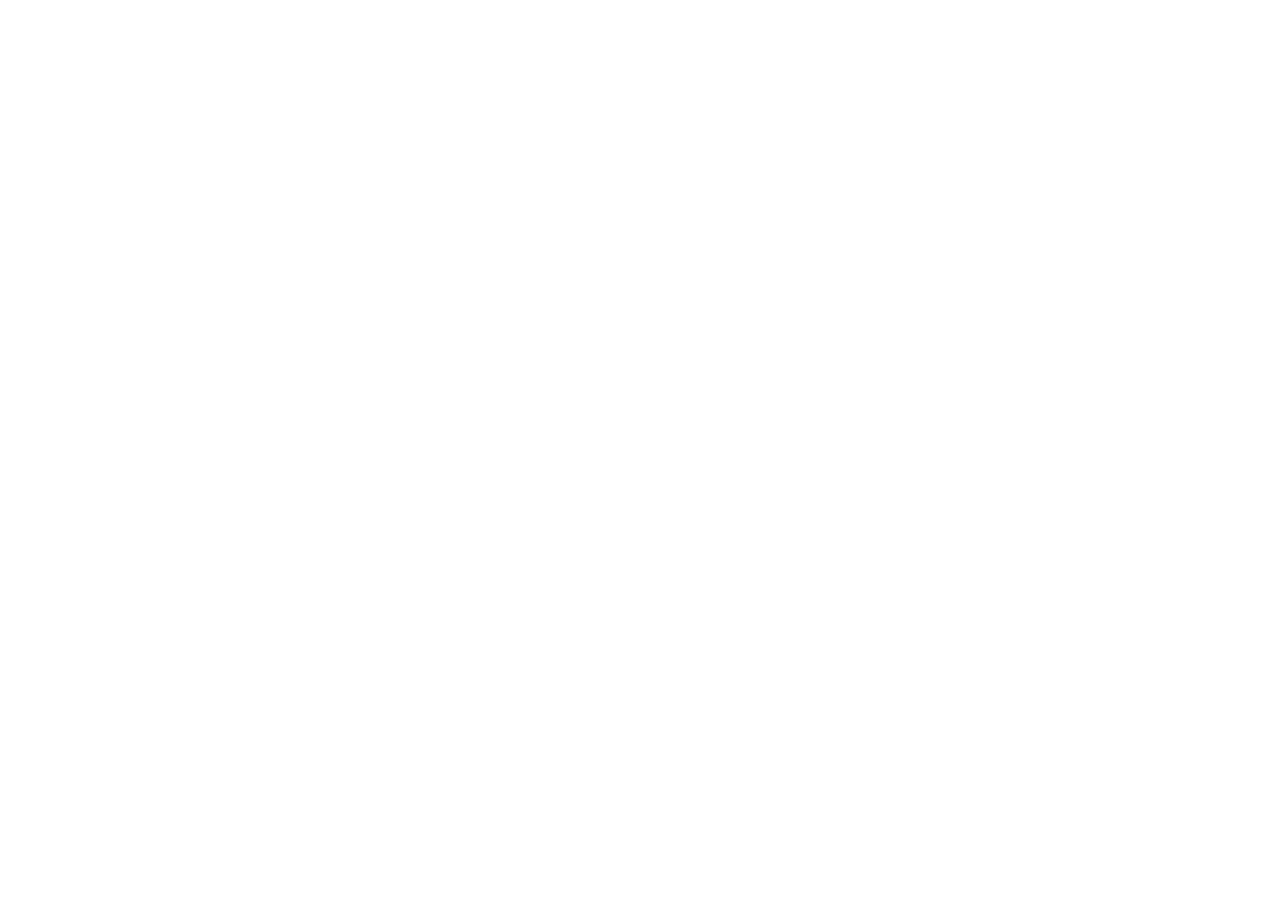
==== index1.html @ bebf72b8 "create a new version" ====
<!DOCTYPE html>
<html lang="en">
<head>
    <meta charset="UTF-8">
    <meta http-equiv="X-UA-Compatible" content="IE=edge">
    <meta name="viewport" content="width=device-width, initial-scale=1.0">
    <title>Etch A Sketch</title>
    <link href="style1.css" rel="stylesheet">
</head>

<body>
    <div class="container"></div>

    <script src="app1.js"></script>
</body>
</html>
---- style1.css ----
.container {
    width: 960px;
}

.grid-row {
    display: flex;

}

.grid-box {
    border: 1px solid #51E2F5;
    background-color: #9DC6CA;
}
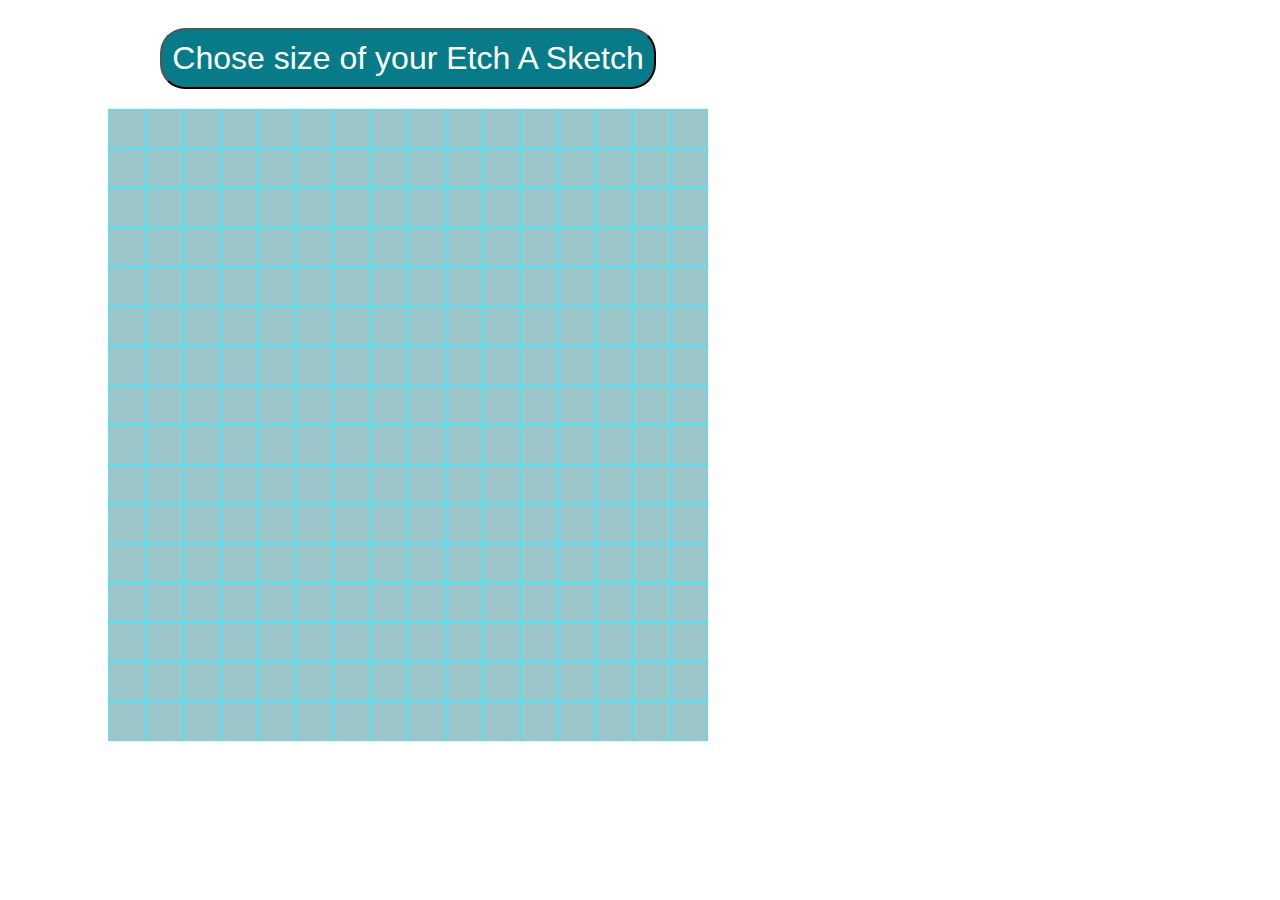
==== commit 43789cb1: "create resize button" ====
--- a/index1.html
+++ b/index1.html
@@ -9,7 +9,11 @@
 </head>
 
 <body>
+    <div class="resize-button">
+        <button>Chose size of your Etch A Sketch</button>
+    </div>
     <div class="container"></div>
+    <div class="buttons"></div>
 
     <script src="app1.js"></script>
 </body>
--- a/style1.css
+++ b/style1.css
@@ -1,5 +1,18 @@
+body {
+    width: 800px;
+    display: flex;
+    flex-direction: column;
+    justify-content: center;
+    justify-items: center;
+}
 .container {
-    width: 960px;
+    width: 600px;
+    margin-left: 100px;
+    margin-right: 100px;
+
+
+
+
 }
 
 .grid-row {
@@ -12,3 +25,17 @@
     background-color: #9DC6CA;
 }
 
+.resize-button {
+    display: flex;
+    justify-content: center;
+    margin: 10px;
+    padding: 10px;
+}
+.resize-button button {
+    border-radius: 25px;
+    background-color: #077B88;
+    color: white;
+    padding: 10px;
+    font-size: xx-large;
+    font-family: 'Gill Sans', 'Gill Sans MT', Calibri, 'Trebuchet MS', sans-serif;
+}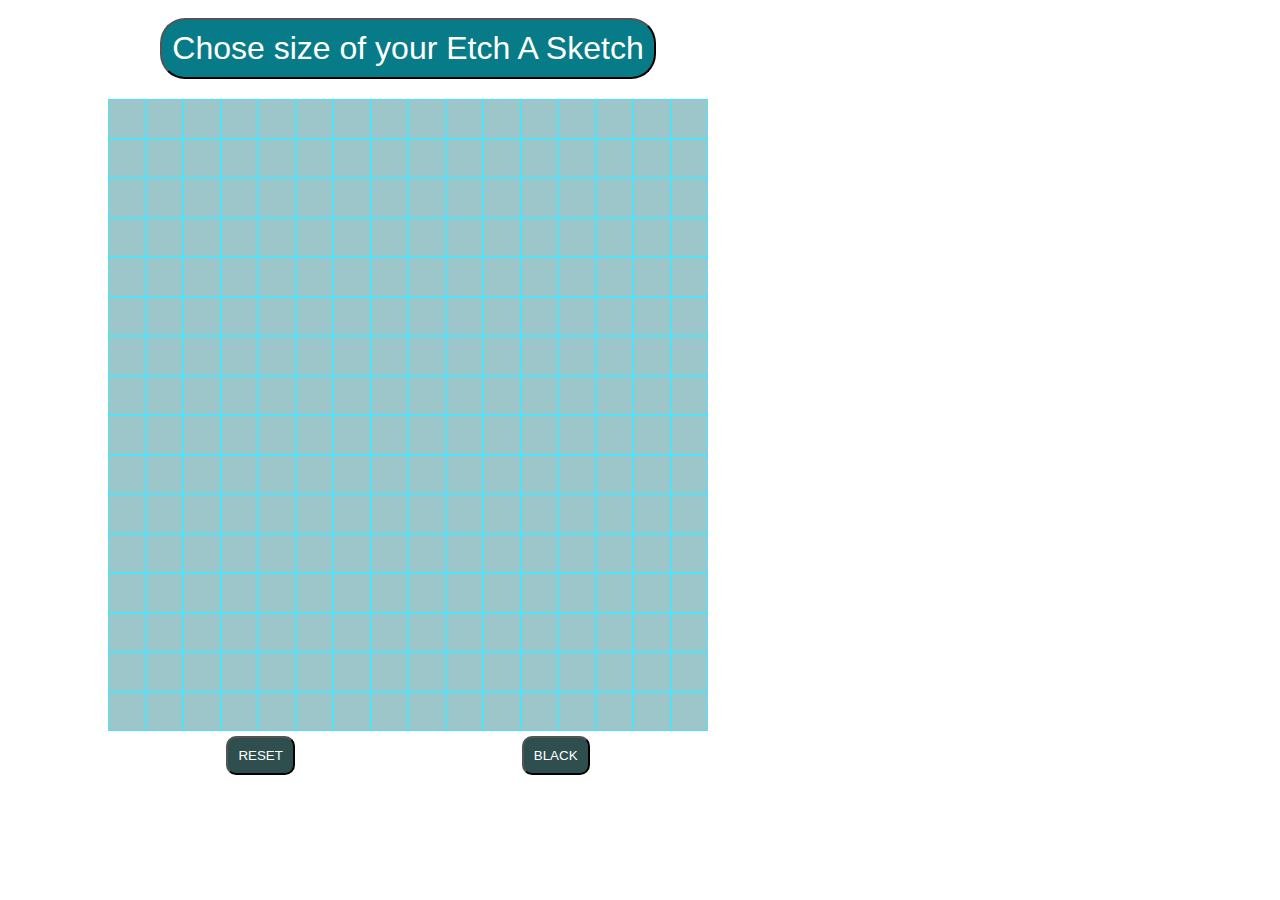
==== commit 03abd355: "create reset button" ====
--- a/index1.html
+++ b/index1.html
@@ -13,7 +13,7 @@
         <button>Chose size of your Etch A Sketch</button>
     </div>
     <div class="container"></div>
-    <div class="buttons"></div>
+    <div class="color-buttons"></div>
 
     <script src="app1.js"></script>
 </body>
--- a/style1.css
+++ b/style1.css
@@ -28,7 +28,7 @@
 .resize-button {
     display: flex;
     justify-content: center;
-    margin: 10px;
+    margin-bottom: 10px;
     padding: 10px;
 }
 .resize-button button {
@@ -38,4 +38,24 @@
     padding: 10px;
     font-size: xx-large;
     font-family: 'Gill Sans', 'Gill Sans MT', Calibri, 'Trebuchet MS', sans-serif;
+}
+
+.color-buttons {
+    display: flex;
+    justify-content: space-around;
+    margin-left: 100px;
+    margin-right: 100px;
+    padding: 5px;
+}
+.color-buttons button {
+    border-radius: 10px;
+    background-color: darkslategray;
+    color: white;
+    padding: 10px;
+}
+.resetbutton {
+    border-radius: 10px;
+    background-color: red;
+    color: white;
+    padding: 10px;
 }